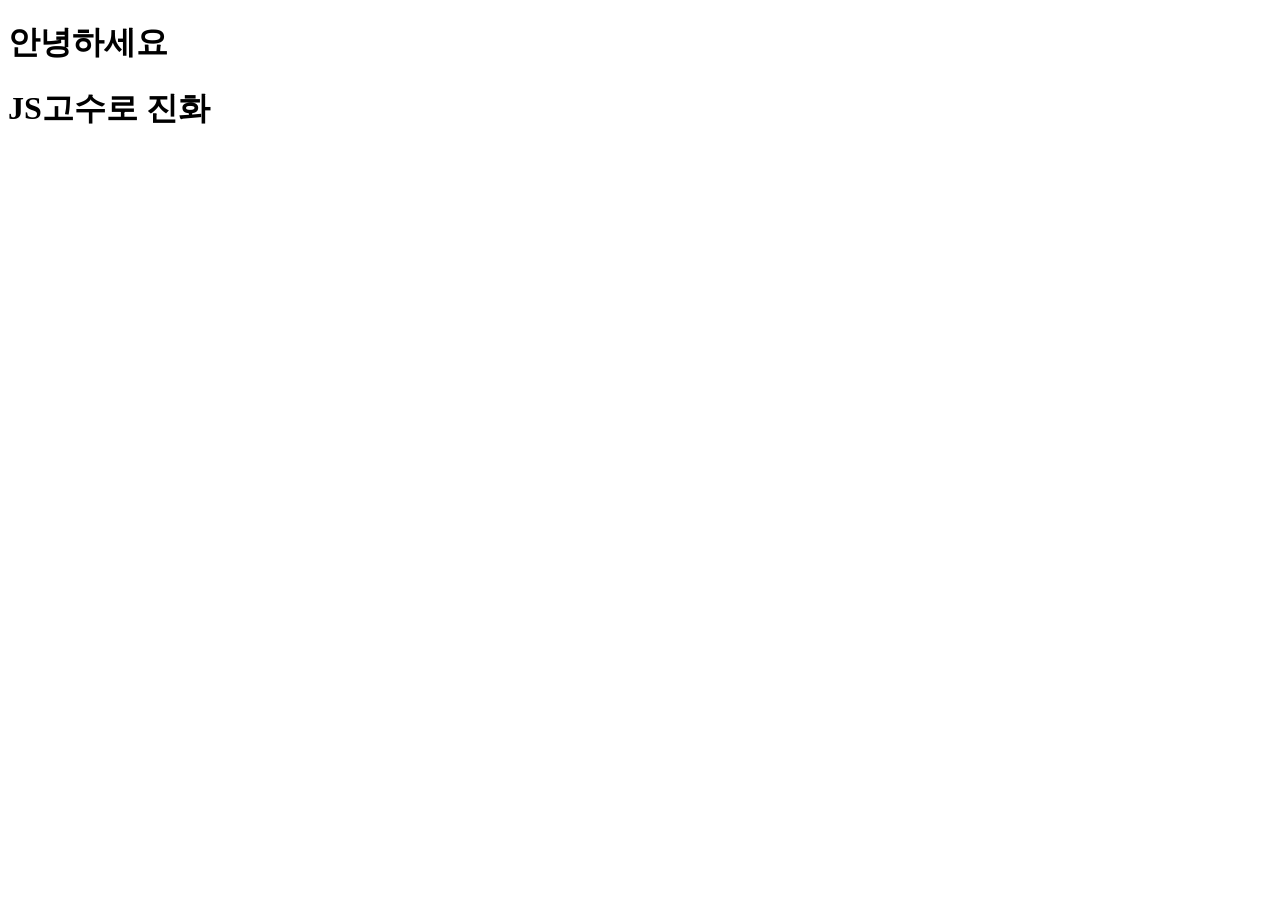
==== level1.html @ 7d049fa2 "feat : alert display on/off" ====
<!DOCTYPE html>
<html>

<head>
    <meta charset="UTF-8">
    <title>Document</title>
</head>

<body>

    <!-- JS를 사용하는 가장 큰 이유
    1. HTML 조작 가능 -->
    <h1 id="hello">안녕하세요</h1>
    <h1 id="hi">JS고수로 진화</h1>

    <script>
        // 자바스크립트는 script태그 안에 작성해야 함
        // html 페이지 로드할 때마다 실행됨
        document.getElementById('hello').innerHTML = '안녕';
        // html문서 / 의 / id가 hello인 html 요소를 가져와라 / 그거의 내부 html / '안녕'으로 변경
        document.getElementById('??').?? = '??';
        // ??부분 3곳만 잘 채우면 상상하는 모든 것을 변경할 수 있음
        // 1.바꿀 html요소 id 2.무엇을 3.어떻게
        document.getElementById('hi').innerHTML = '진화성공'
        // Q.왜 이렇게 길게 코드를 짜야함?
        // - 프로그래밍은 컴퓨터에게 일시키는 행위 (주의) 컴퓨터는 사람처럼 대하면 안된다
        // 컴퓨터에게 구체적으로 지시를 내리는 것일 뿐
        document.getElementById('hello').style.fontSize = '16px';
        document.getElementById('hi').style.color = 'green';


    </script>
</body>

</html>
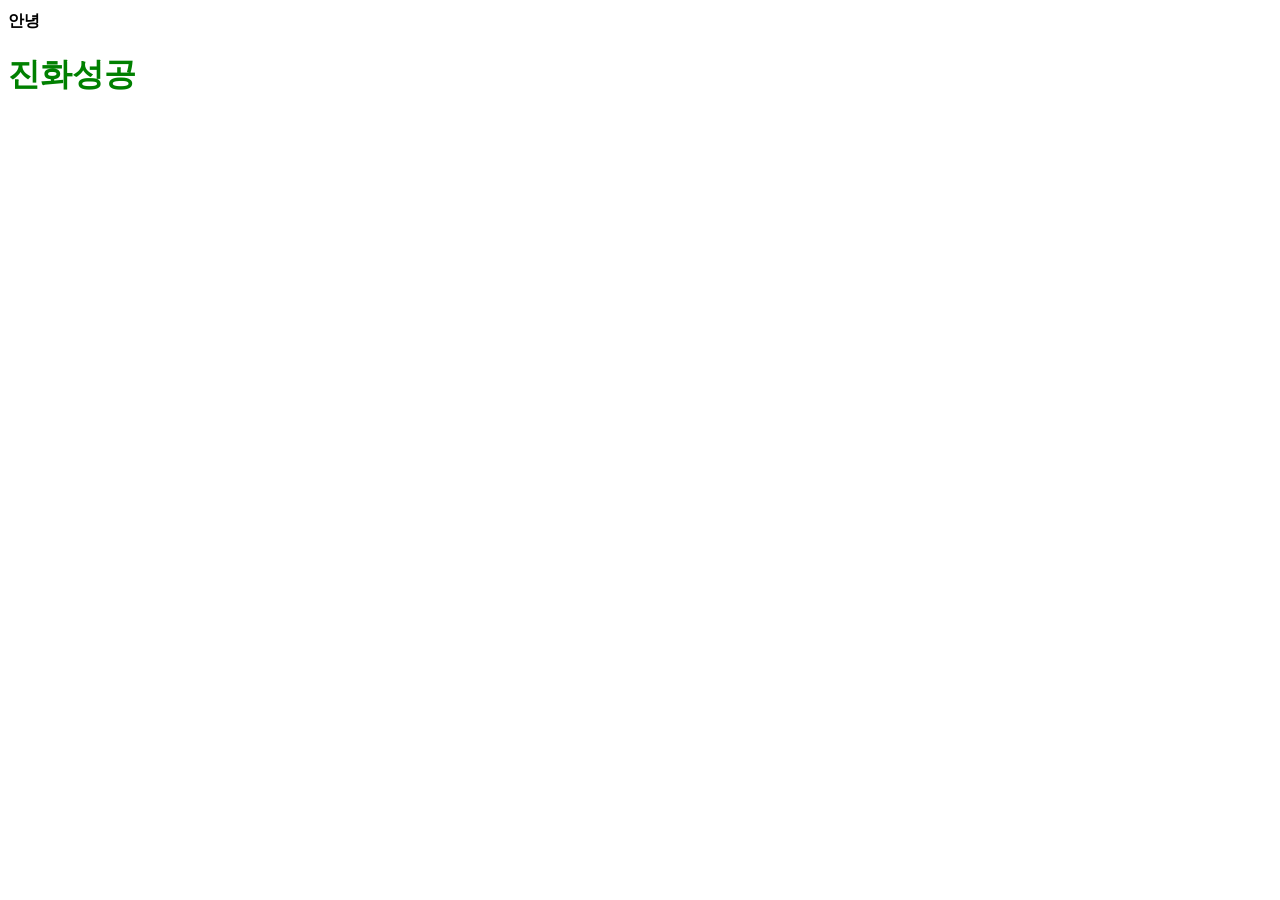
==== commit be1f6cdc: "feat : JS사용목적" ====
--- a/level1.html
+++ b/level1.html
@@ -13,15 +13,21 @@
     <h1 id="hello">안녕하세요</h1>
     <h1 id="hi">JS고수로 진화</h1>
 
+    <!-- 
+        자바스크립트는 script태그 안에 작성해야 함
+        html 페이지 로드할 때마다 실행됨 
+    -->
+
     <script>
-        // 자바스크립트는 script태그 안에 작성해야 함
-        // html 페이지 로드할 때마다 실행됨
+
         document.getElementById('hello').innerHTML = '안녕';
         // html문서 / 의 / id가 hello인 html 요소를 가져와라 / 그거의 내부 html / '안녕'으로 변경
-        document.getElementById('??').?? = '??';
+
+        // document.getElementById('??').?? = '??';
         // ??부분 3곳만 잘 채우면 상상하는 모든 것을 변경할 수 있음
         // 1.바꿀 html요소 id 2.무엇을 3.어떻게
         document.getElementById('hi').innerHTML = '진화성공'
+
         // Q.왜 이렇게 길게 코드를 짜야함?
         // - 프로그래밍은 컴퓨터에게 일시키는 행위 (주의) 컴퓨터는 사람처럼 대하면 안된다
         // 컴퓨터에게 구체적으로 지시를 내리는 것일 뿐
